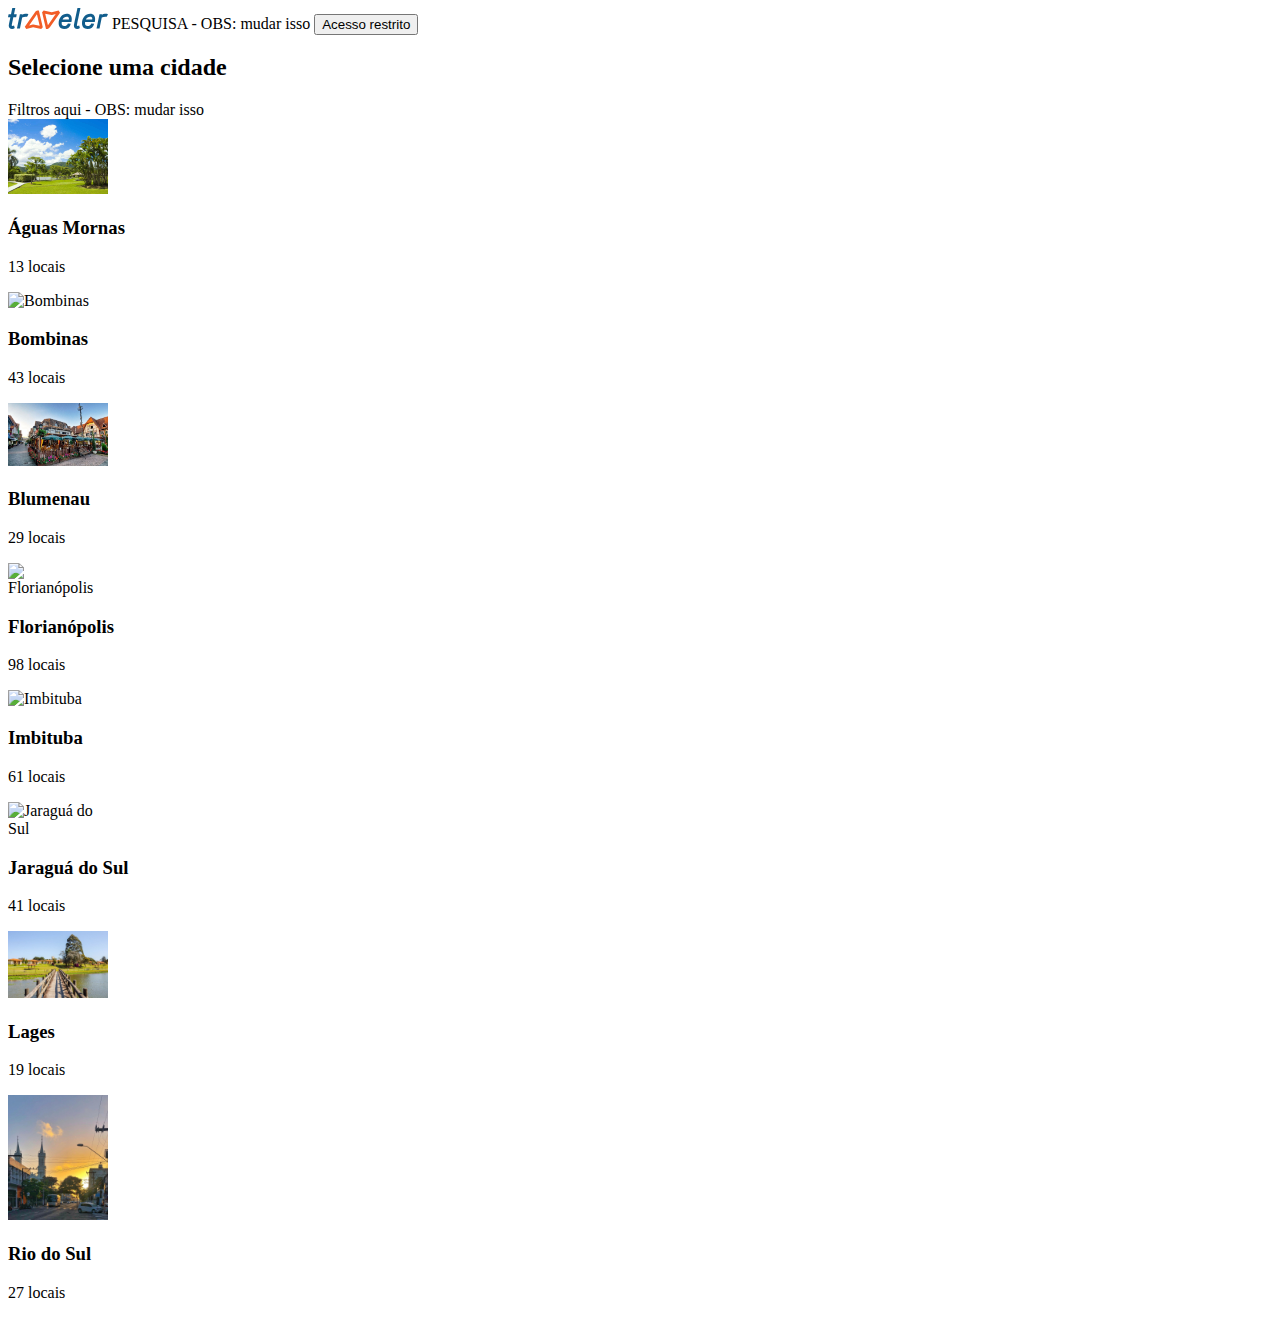
==== paginas/cidades.html @ b43ec612 "primeiro commit" ====
<!DOCTYPE html>
<html lang="pt-br">
  <head>
    <meta charset="UTF-8" />
    <meta name="viewport" content="width=device-width, initial-scale=1.0" />
    <link rel="stylesheet" href="../styles/style-cidades.css" />
    <title>Cidades</title>
  </head>
  <body>
    <div>
      <img src="../imagens/Logo.svg" alt="Logo" />
      PESQUISA - OBS: mudar isso
      <button>Acesso restrito</button>
    </div>
    <div>
      <h2>Selecione uma cidade</h2>
      <div>Filtros aqui - OBS: mudar isso</div>
      <img src="../imagens/aguas_mornas.png" alt="Águas Mornas" />
      <h3>Águas Mornas</h3>
      <p>13 locais</p>
      <img src="../imagens/bombinas.jpeg" alt="Bombinas" />
      <h3>Bombinas</h3>
      <p>43 locais</p>
      <img src="../imagens/blumenau.png" alt="Blumenau" />
      <h3>Blumenau</h3>
      <p>29 locais</p>
      <img src="../imagens/florianopolis.jpeg" alt="Florianópolis" />
      <h3>Florianópolis</h3>
      <p>98 locais</p>
      <img src="../imagens/imbituba.jpeg" alt="Imbituba" />
      <h3>Imbituba</h3>
      <p>61 locais</p>
      <img src="../imagens/jaragua_do_sul.jpeg" alt="Jaraguá do Sul" />
      <h3>Jaraguá do Sul</h3>
      <p>41 locais</p>
      <img src="../imagens/lages.png" alt="Lages" />
      <h3>Lages</h3>
      <p>19 locais</p>
      <img src="../imagens/rio_do_sul.png" alt="Rio do Sul" />
      <h3>Rio do Sul</h3>
      <p>27 locais</p>
    </div>
  </body>
</html>
---- styles/style-cidades.css ----
img{
  max-width: 100px;
}
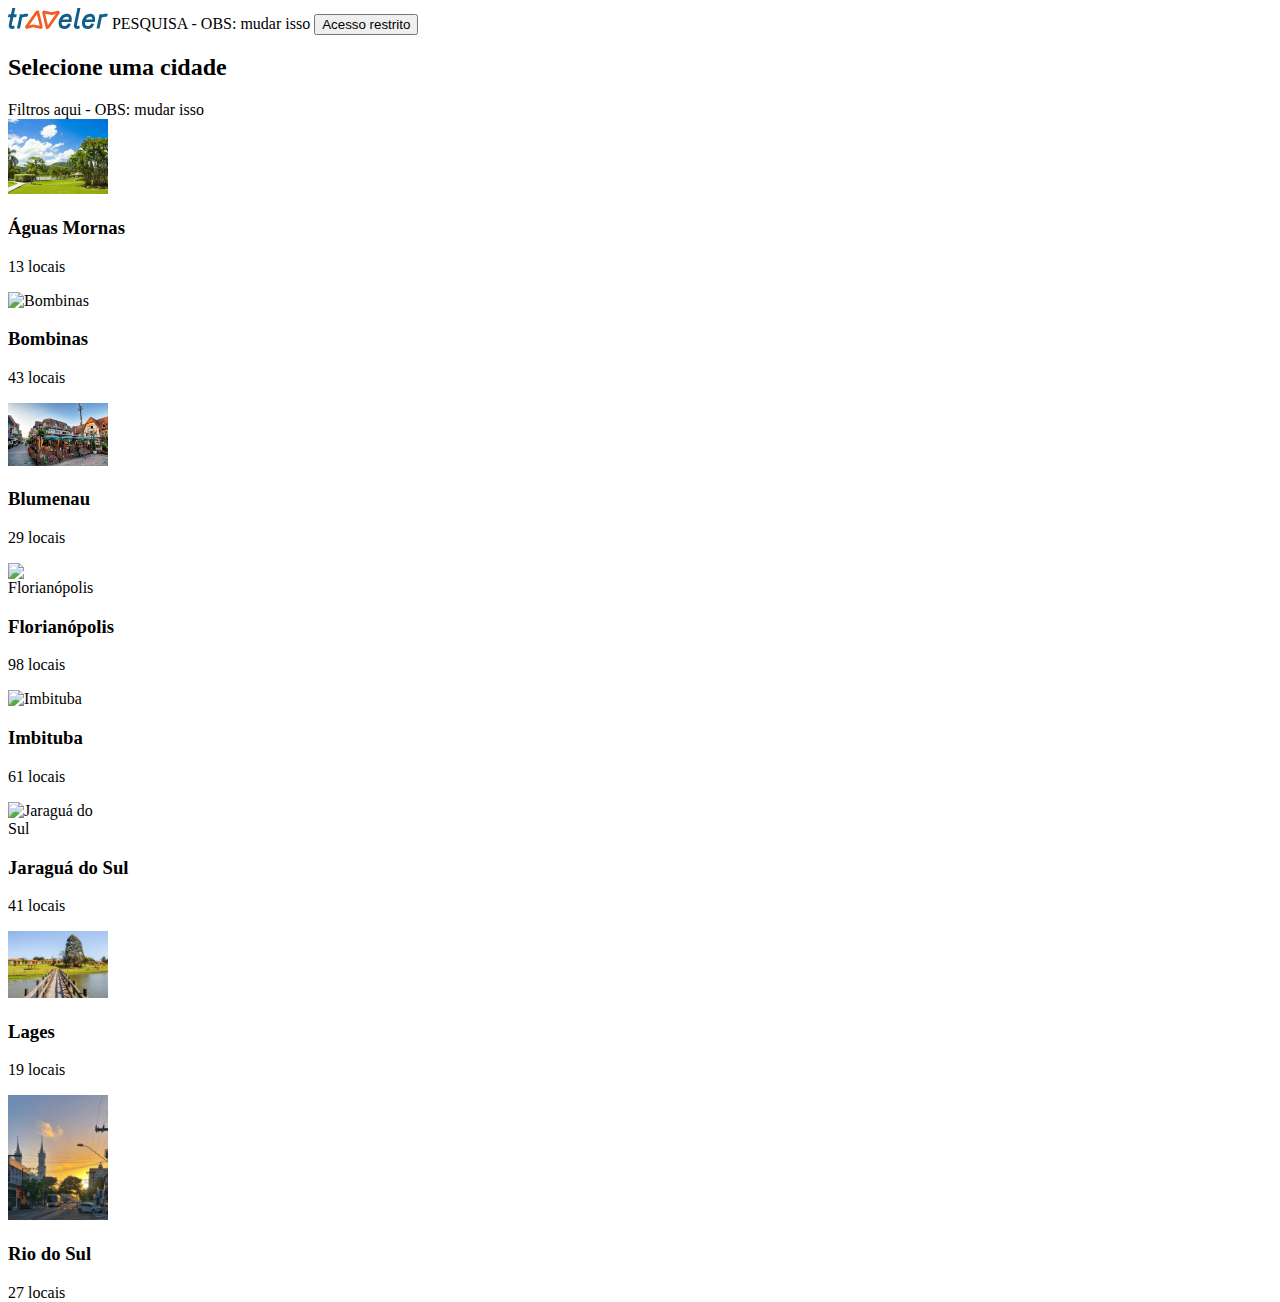
==== commit bb9d23dc: "mudança basica" ====
--- a/paginas/cidades.html
+++ b/paginas/cidades.html
@@ -7,38 +7,40 @@
     <title>Cidades</title>
   </head>
   <body>
-    <div>
-      <img src="../imagens/Logo.svg" alt="Logo" />
-      PESQUISA - OBS: mudar isso
-      <button>Acesso restrito</button>
-    </div>
-    <div>
-      <h2>Selecione uma cidade</h2>
-      <div>Filtros aqui - OBS: mudar isso</div>
-      <img src="../imagens/aguas_mornas.png" alt="Águas Mornas" />
-      <h3>Águas Mornas</h3>
-      <p>13 locais</p>
-      <img src="../imagens/bombinas.jpeg" alt="Bombinas" />
-      <h3>Bombinas</h3>
-      <p>43 locais</p>
-      <img src="../imagens/blumenau.png" alt="Blumenau" />
-      <h3>Blumenau</h3>
-      <p>29 locais</p>
-      <img src="../imagens/florianopolis.jpeg" alt="Florianópolis" />
-      <h3>Florianópolis</h3>
-      <p>98 locais</p>
-      <img src="../imagens/imbituba.jpeg" alt="Imbituba" />
-      <h3>Imbituba</h3>
-      <p>61 locais</p>
-      <img src="../imagens/jaragua_do_sul.jpeg" alt="Jaraguá do Sul" />
-      <h3>Jaraguá do Sul</h3>
-      <p>41 locais</p>
-      <img src="../imagens/lages.png" alt="Lages" />
-      <h3>Lages</h3>
-      <p>19 locais</p>
-      <img src="../imagens/rio_do_sul.png" alt="Rio do Sul" />
-      <h3>Rio do Sul</h3>
-      <p>27 locais</p>
+    <div id="app">
+      <div>
+        <img src="../imagens/Logo.svg" alt="Logo" />
+        PESQUISA - OBS: mudar isso
+        <button>Acesso restrito</button>
+      </div>
+      <div>
+        <h2>Selecione uma cidade</h2>
+        <div>Filtros aqui - OBS: mudar isso</div>
+        <img src="../imagens/aguas_mornas.png" alt="Águas Mornas" />
+        <h3>Águas Mornas</h3>
+        <p>13 locais</p>
+        <img src="../imagens/bombinas.jpeg" alt="Bombinas" />
+        <h3>Bombinas</h3>
+        <p>43 locais</p>
+        <img src="../imagens/blumenau.png" alt="Blumenau" />
+        <h3>Blumenau</h3>
+        <p>29 locais</p>
+        <img src="../imagens/florianopolis.jpeg" alt="Florianópolis" />
+        <h3>Florianópolis</h3>
+        <p>98 locais</p>
+        <img src="../imagens/imbituba.jpeg" alt="Imbituba" />
+        <h3>Imbituba</h3>
+        <p>61 locais</p>
+        <img src="../imagens/jaragua_do_sul.jpeg" alt="Jaraguá do Sul" />
+        <h3>Jaraguá do Sul</h3>
+        <p>41 locais</p>
+        <img src="../imagens/lages.png" alt="Lages" />
+        <h3>Lages</h3>
+        <p>19 locais</p>
+        <img src="../imagens/rio_do_sul.png" alt="Rio do Sul" />
+        <h3>Rio do Sul</h3>
+        <p>27 locais</p>
+      </div>
     </div>
   </body>
 </html>
--- a/styles/style-cidades.css
+++ b/styles/style-cidades.css
@@ -1,3 +1,7 @@
 img{
   max-width: 100px;
+}
+
+body{
+  height: 100vh;
 }